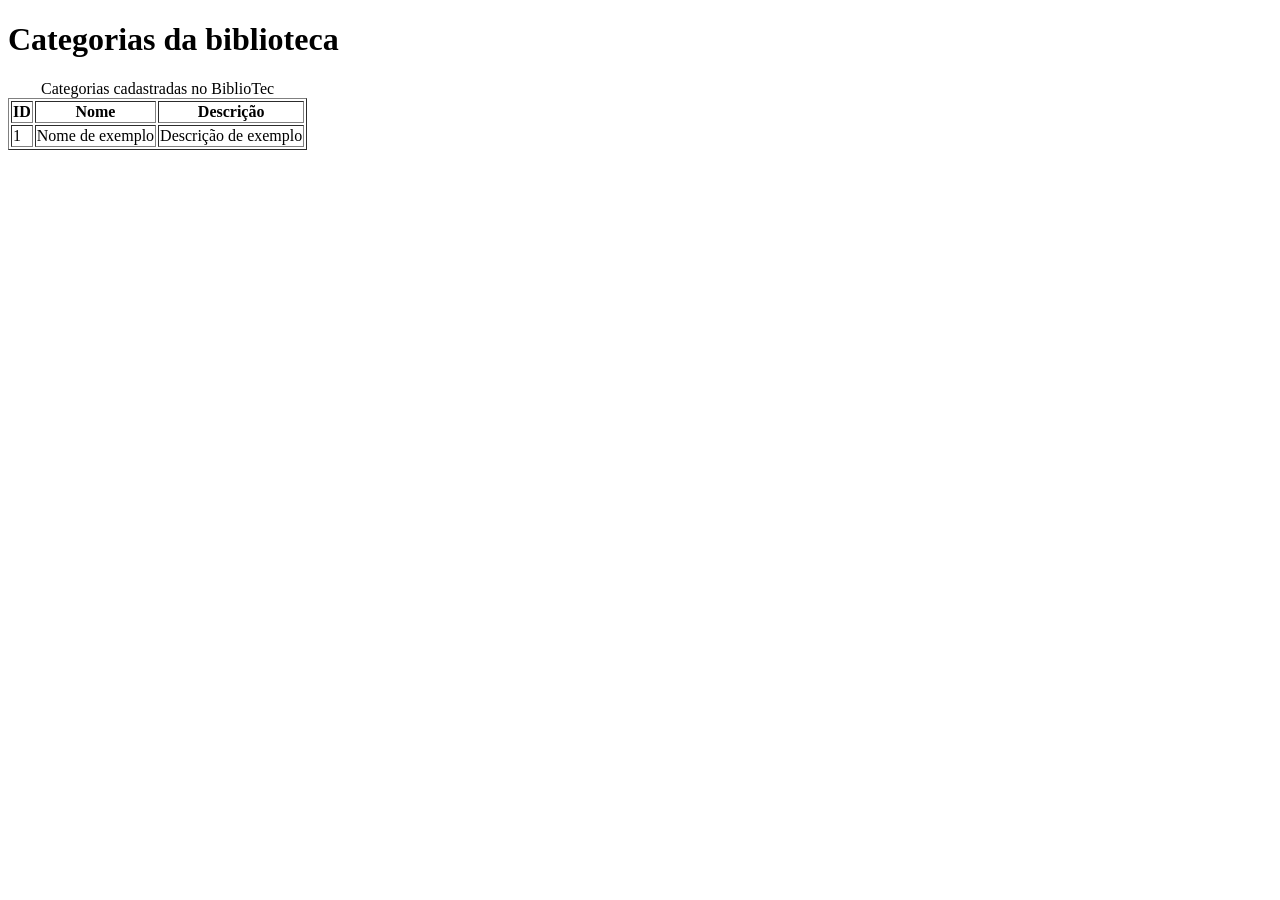
==== bibliotec/src/main/resources/templates/categorias/lista.html @ 0ec97f9a "feat: adiciona entidade e listagem de categorias" ====
<!DOCTYPE html>
<html lang="pt-BR" xmlns:th="http://www.thymeleaf.org">
<head>
    <meta charset="UTF-8">
    <meta name="viewport" content="width=device-width, initial-scale=1.0">
    <title>Categorias | BiblioTec</title>
</head>
<body>
<h1>Categorias da biblioteca</h1>

<table border="1">
    <caption>Categorias cadastradas no BiblioTec</caption>
    <thead>
    <tr>
        <th>ID</th>
        <th>Nome</th>
        <th>Descrição</th>
    </tr>
    </thead>
    <tbody>
    <tr th:each="categoria : ${categorias}">
        <td th:text="${categoria.id}">1</td>
        <td th:text="${categoria.nome}">Nome de exemplo</td>
        <td th:text="${categoria.descricao}">Descrição de exemplo</td>
    </tr>
    </tbody>
</table>
</body>
</html>
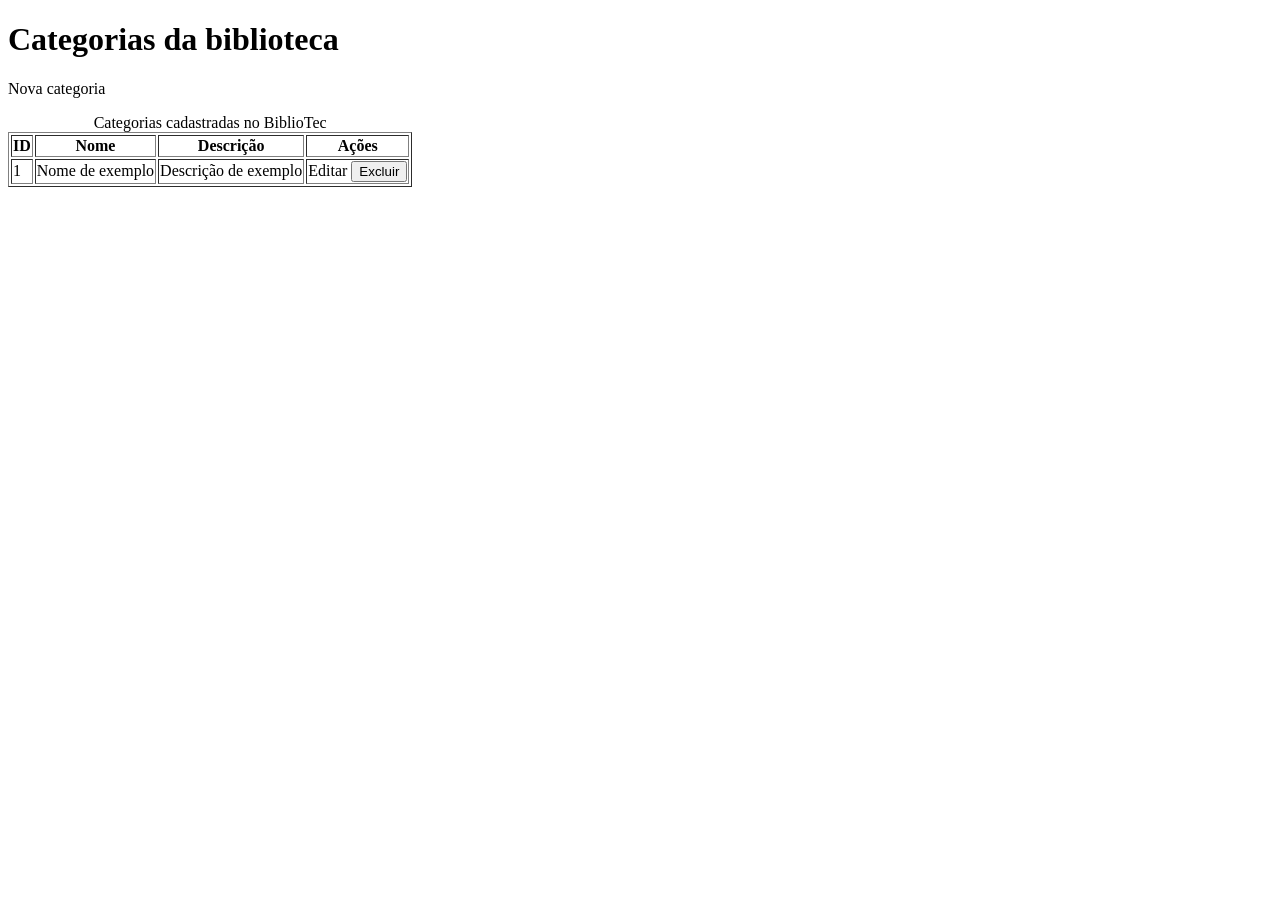
==== commit cac1e818: "feat: implementa cadastro, edicao e exclusao de categorias" ====
--- a/bibliotec/src/main/resources/templates/categorias/lista.html
+++ b/bibliotec/src/main/resources/templates/categorias/lista.html
@@ -5,9 +5,15 @@
     <meta charset="UTF-8">
     <meta name="viewport" content="width=device-width, initial-scale=1.0">
     <title>Categorias | BiblioTec</title>
+    <link rel="stylesheet" th:href="@{/css/categorias.css}">
 </head>
 <body>
 <h1>Categorias da biblioteca</h1>
+
+
+<p>
+    <a th:href="@{/categorias/nova}">Nova categoria</a>
+</p>
 
 <table border="1">
     <caption>Categorias cadastradas no BiblioTec</caption>
@@ -16,6 +22,7 @@
         <th>ID</th>
         <th>Nome</th>
         <th>Descrição</th>
+        <th>Ações</th>
     </tr>
     </thead>
     <tbody>
@@ -23,6 +30,20 @@
         <td th:text="${categoria.id}">1</td>
         <td th:text="${categoria.nome}">Nome de exemplo</td>
         <td th:text="${categoria.descricao}">Descrição de exemplo</td>
+
+        <td>
+            <a th:href="@{/categorias/{id}/editar(id=${categoria.id})}">
+                Editar
+            </a>
+
+            <form th:action="@{/categorias/{id}/excluir(id=${categoria.id})}"
+                  method="post"
+                  style="display: inline;"
+                  onsubmit="return confirm('Tem certeza que deseja excluir esta categoria?');">
+                <button type="submit">Excluir</button>
+            </form>
+        </td>
+
     </tr>
     </tbody>
 </table>
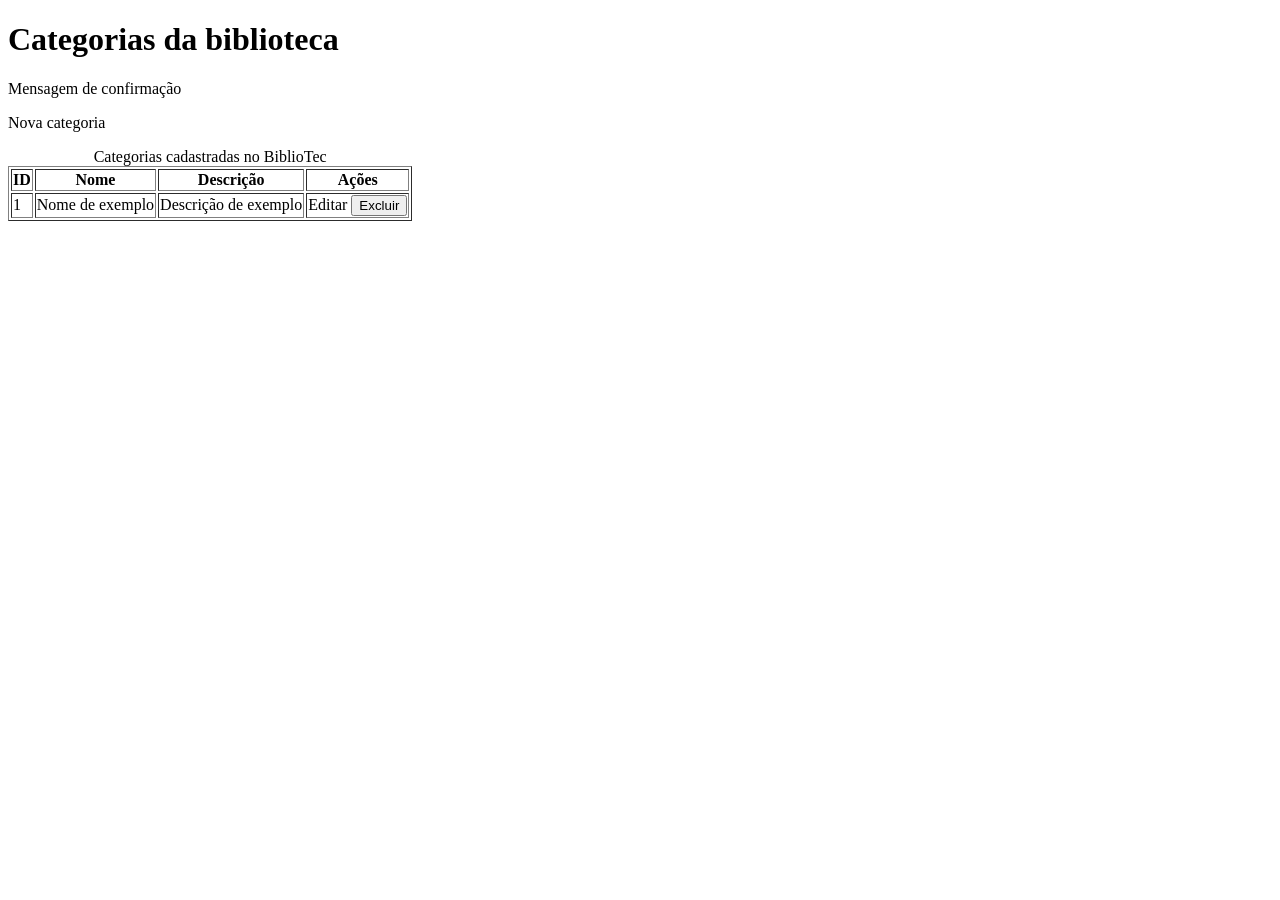
==== commit 59e0a206: "feat(categoria): trata nome duplicado e confirma acoes com mensagem" ====
--- a/bibliotec/src/main/resources/templates/categorias/lista.html
+++ b/bibliotec/src/main/resources/templates/categorias/lista.html
@@ -10,6 +10,9 @@
 <body>
 <h1>Categorias da biblioteca</h1>
 
+<p class="mensagem" th:if="${mensagem}" th:text="${mensagem}">
+    Mensagem de confirmação
+</p>
 
 <p>
     <a th:href="@{/categorias/nova}">Nova categoria</a>
@@ -30,7 +33,6 @@
         <td th:text="${categoria.id}">1</td>
         <td th:text="${categoria.nome}">Nome de exemplo</td>
         <td th:text="${categoria.descricao}">Descrição de exemplo</td>
-
         <td>
             <a th:href="@{/categorias/{id}/editar(id=${categoria.id})}">
                 Editar
@@ -43,7 +45,6 @@
                 <button type="submit">Excluir</button>
             </form>
         </td>
-
     </tr>
     </tbody>
 </table>
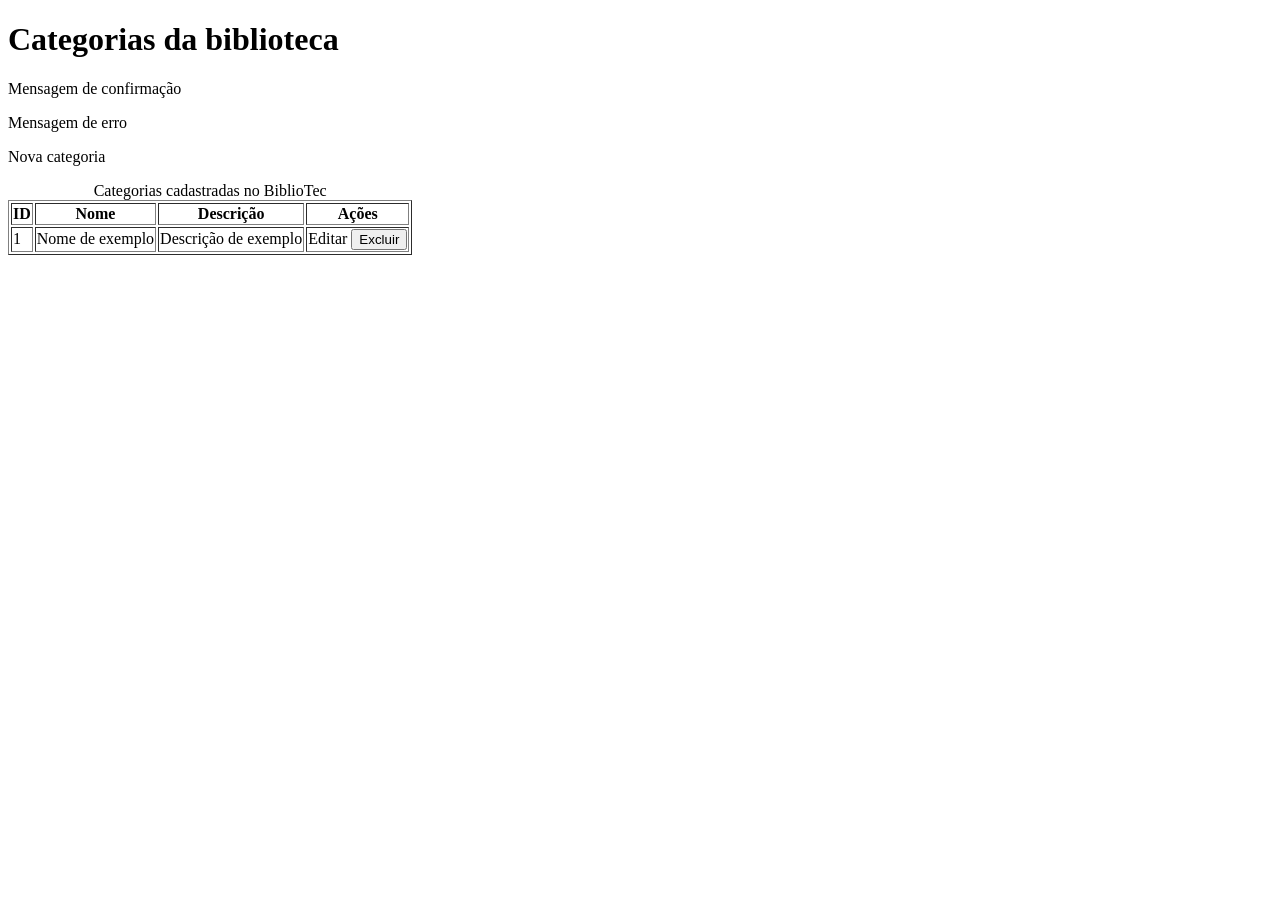
==== commit 8943baaa: "feat: implementa cadastro de livros e regras de categorias" ====
--- a/bibliotec/src/main/resources/templates/categorias/lista.html
+++ b/bibliotec/src/main/resources/templates/categorias/lista.html
@@ -12,6 +12,10 @@
 
 <p class="mensagem" th:if="${mensagem}" th:text="${mensagem}">
     Mensagem de confirmação
+</p>
+
+<p class="mensagem mensagem-erro" th:if="${erro}" th:text="${erro}">
+    Mensagem de erro
 </p>
 
 <p>
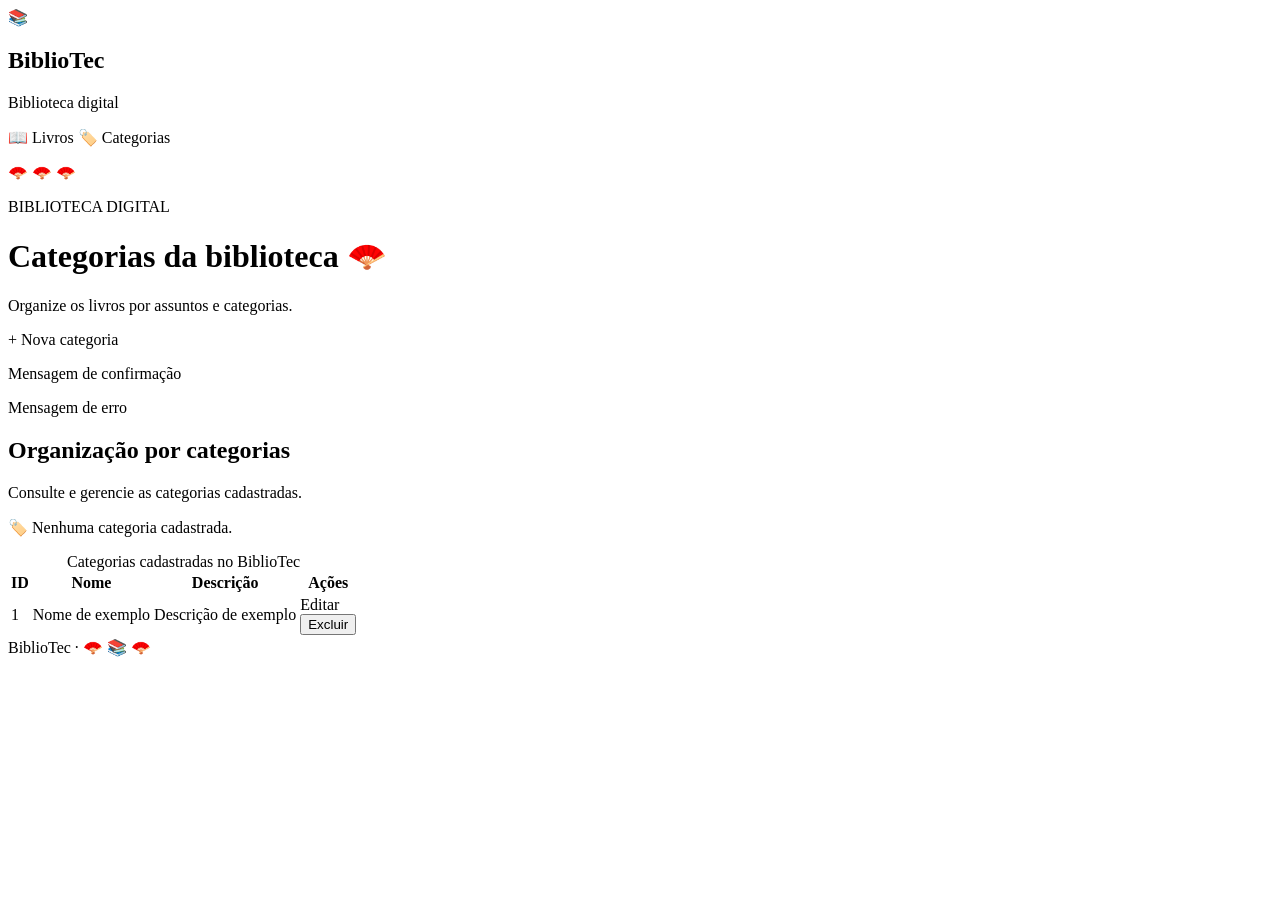
==== commit ddad3118: "feat: implementa layout compartilhado e cadastro de leitores" ====
--- a/bibliotec/src/main/resources/templates/categorias/lista.html
+++ b/bibliotec/src/main/resources/templates/categorias/lista.html
@@ -1,56 +1,141 @@
 
 <!DOCTYPE html>
 <html lang="pt-BR" xmlns:th="http://www.thymeleaf.org">
-<head>
-    <meta charset="UTF-8">
-    <meta name="viewport" content="width=device-width, initial-scale=1.0">
-    <title>Categorias | BiblioTec</title>
-    <link rel="stylesheet" th:href="@{/css/categorias.css}">
-</head>
+<head th:replace="~{fragments/layout :: cabeca('Categorias')}"></head>
 <body>
-<h1>Categorias da biblioteca</h1>
 
-<p class="mensagem" th:if="${mensagem}" th:text="${mensagem}">
-    Mensagem de confirmação
-</p>
+<nav th:replace="~{fragments/layout :: menu('categorias')}"></nav>
 
-<p class="mensagem mensagem-erro" th:if="${erro}" th:text="${erro}">
-    Mensagem de erro
-</p>
+<div class="layout">
 
-<p>
-    <a th:href="@{/categorias/nova}">Nova categoria</a>
-</p>
+    <aside class="sidebar">
+        <div class="logo">
+            <span class="logo-icone">📚</span>
+            <h2>BiblioTec</h2>
+            <p>Biblioteca digital</p>
+        </div>
 
-<table border="1">
-    <caption>Categorias cadastradas no BiblioTec</caption>
-    <thead>
-    <tr>
-        <th>ID</th>
-        <th>Nome</th>
-        <th>Descrição</th>
-        <th>Ações</th>
-    </tr>
-    </thead>
-    <tbody>
-    <tr th:each="categoria : ${categorias}">
-        <td th:text="${categoria.id}">1</td>
-        <td th:text="${categoria.nome}">Nome de exemplo</td>
-        <td th:text="${categoria.descricao}">Descrição de exemplo</td>
-        <td>
-            <a th:href="@{/categorias/{id}/editar(id=${categoria.id})}">
-                Editar
+        <nav class="navegacao">
+            <a th:href="@{/livros}" class="nav-link">
+                <span>📖</span> Livros
             </a>
 
-            <form th:action="@{/categorias/{id}/excluir(id=${categoria.id})}"
-                  method="post"
-                  style="display: inline;"
-                  onsubmit="return confirm('Tem certeza que deseja excluir esta categoria?');">
-                <button type="submit">Excluir</button>
-            </form>
-        </td>
-    </tr>
-    </tbody>
-</table>
+            <a th:href="@{/categorias}" class="nav-link ativo">
+                <span>🏷️</span> Categorias
+            </a>
+        </nav>
+
+        <div class="sidebar-rodape">
+            <div class="arco-iris"></div>
+            <p>🪭 🪭 🪭</p>
+        </div>
+    </aside>
+
+    <main class="conteudo">
+
+        <header class="topo">
+            <div>
+                <p class="subtitulo">BIBLIOTECA DIGITAL</p>
+                <h1>Categorias da biblioteca 🪭</h1>
+                <p class="descricao">
+                    Organize os livros por assuntos e categorias.
+                </p>
+            </div>
+
+            <a class="botao botao-principal" th:href="@{/categorias/nova}">
+                + Nova categoria
+            </a>
+        </header>
+
+        <div class="linha-arco-iris"></div>
+
+        <p class="mensagem" th:if="${mensagem}" th:text="${mensagem}">
+            Mensagem de confirmação
+        </p>
+
+        <p class="mensagem mensagem-erro"
+           th:if="${erro}"
+           th:text="${erro}">
+            Mensagem de erro
+        </p>
+
+        <section class="painel">
+
+            <div class="painel-topo">
+                <div>
+                    <h2>Organização por categorias</h2>
+                    <p>Consulte e gerencie as categorias cadastradas.</p>
+                </div>
+            </div>
+
+            <p class="vazio" th:if="${#lists.isEmpty(categorias)}">
+                🏷️ Nenhuma categoria cadastrada.
+            </p>
+
+            <div class="tabela-container"
+                 th:unless="${#lists.isEmpty(categorias)}">
+
+                <table>
+                    <caption>Categorias cadastradas no BiblioTec</caption>
+
+                    <thead>
+                    <tr>
+                        <th scope="col">ID</th>
+                        <th scope="col">Nome</th>
+                        <th scope="col">Descrição</th>
+                        <th scope="col">Ações</th>
+                    </tr>
+                    </thead>
+
+                    <tbody>
+                    <tr th:each="categoria : ${categorias}">
+                        <td th:text="${categoria.id}">1</td>
+
+                        <td>
+                            <span class="categoria-tag"
+                                  th:text="${categoria.nome}">
+                                Nome de exemplo
+                            </span>
+                        </td>
+
+                        <td th:text="${categoria.descricao}">
+                            Descrição de exemplo
+                        </td>
+
+                        <td>
+                            <div class="acoes-tabela">
+
+                                <a class="botao botao-editar"
+                                   th:href="@{/categorias/{id}/editar(id=${categoria.id})}">
+                                    Editar
+                                </a>
+
+                                <form th:action="@{/categorias/{id}/excluir(id=${categoria.id})}"
+                                      method="post"
+                                      onsubmit="return confirm('Tem certeza que deseja excluir esta categoria?');">
+
+                                    <button type="submit"
+                                            class="botao botao-excluir">
+                                        Excluir
+                                    </button>
+                                </form>
+
+                            </div>
+                        </td>
+                    </tr>
+                    </tbody>
+                </table>
+
+            </div>
+
+        </section>
+
+        <footer class="rodape">
+            BiblioTec · 🪭 📚 🪭
+        </footer>
+
+    </main>
+</div>
+
 </body>
 </html>
